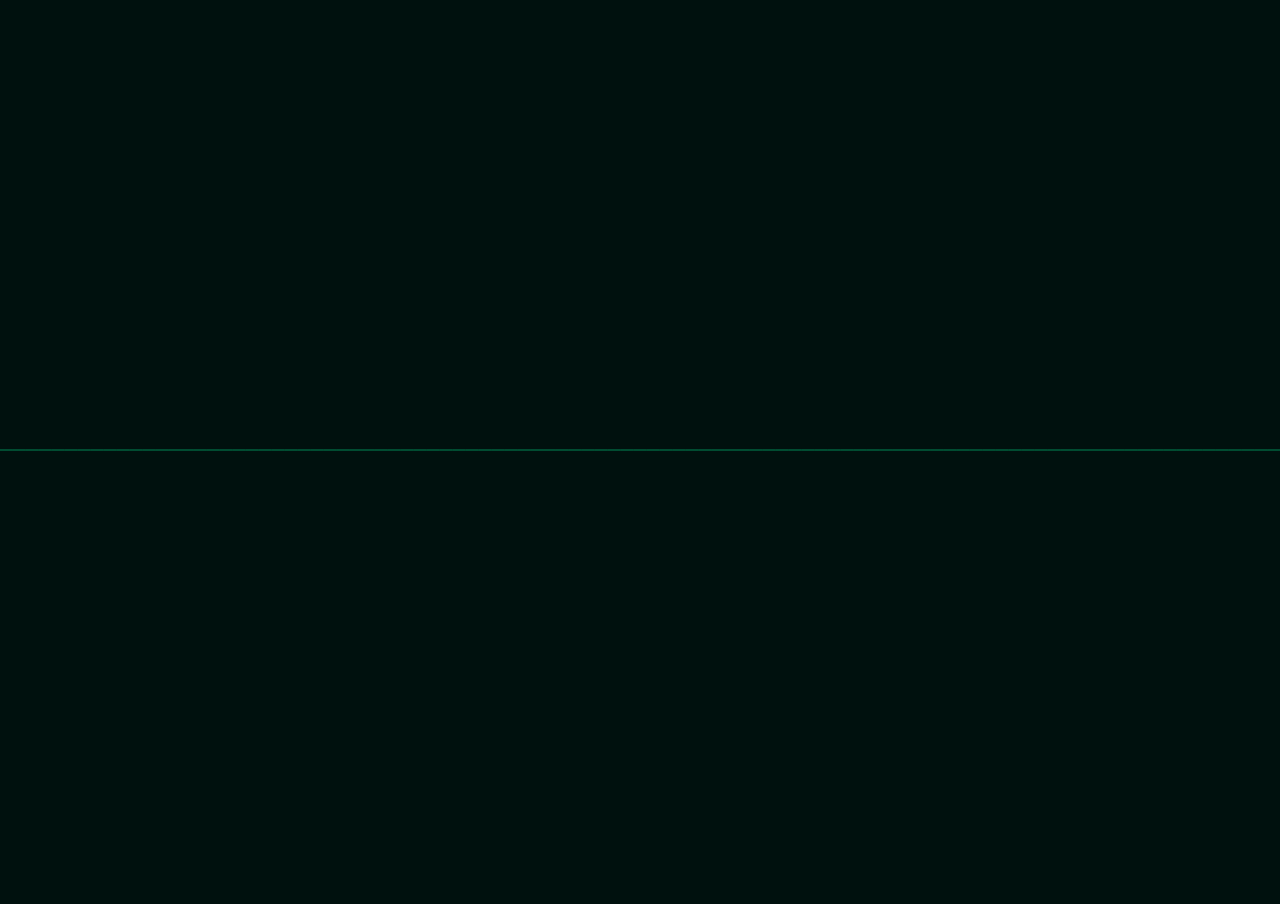
==== responsive.html @ 291a7737 "Add files via upload When you feel life is not going your way, come here, relax and play." ====
<!DOCTYPE html>
<html lang="en">
<head>
  <meta charset="UTF-8">
  <title>Smooth Falloff Magnetic Line</title>
  <style>
    body {
      margin: 0;
      background: #00110e;
      overflow: hidden;
    }
    svg {
      width: 100vw;
      height: 100vh;
    }
    path {
      stroke: rgb(0, 255, 153);
      stroke-width: 0.5;
      fill: none;
    }
  </style>
</head>
<body>
  <svg id="canvas">
    <path id="line" />
  </svg>

  <script>
    const line = document.getElementById("line");
    const width = window.innerWidth;
    const height = window.innerHeight;
    const baseY = height / 2;

    const points = 100; // number of segments
    const spacing = width / (points - 1);

    let targetOffsets = new Array(points).fill(0);
    let currentOffsets = new Array(points).fill(0);

    document.addEventListener("mousemove", (e) => {
      const mouseX = e.clientX;
      const mouseY = e.clientY;

      for (let i = 0; i < points; i++) {
        const px = i * spacing;
        const distanceX = Math.abs(px - mouseX);
        const distanceY = Math.abs(mouseY - baseY);

        // Smooth falloff: influence decreases gradually with distance
        const cutoff = 500; // max influence radius vertically
        let falloff = 1 - distanceY / cutoff;
        falloff = Math.max(0, falloff); // clamp to [0,1]

        // Gaussian-like horizontal spread
        const influenceX = Math.exp(-distanceX * distanceX / 500);

        targetOffsets[i] = (mouseY - baseY) * falloff * influenceX;
      }
    });

    function animate() {
      let d = `M0 ${baseY + currentOffsets[0]}`;
      for (let i = 1; i < points; i++) {
        currentOffsets[i] += (targetOffsets[i] - currentOffsets[i]) * 0.1;

        const px = i * spacing;
        d += ` L${px} ${baseY + currentOffsets[i]}`;
      }
      line.setAttribute("d", d);
      requestAnimationFrame(animate);
    }
    animate();
  </script>
</body>
</html>
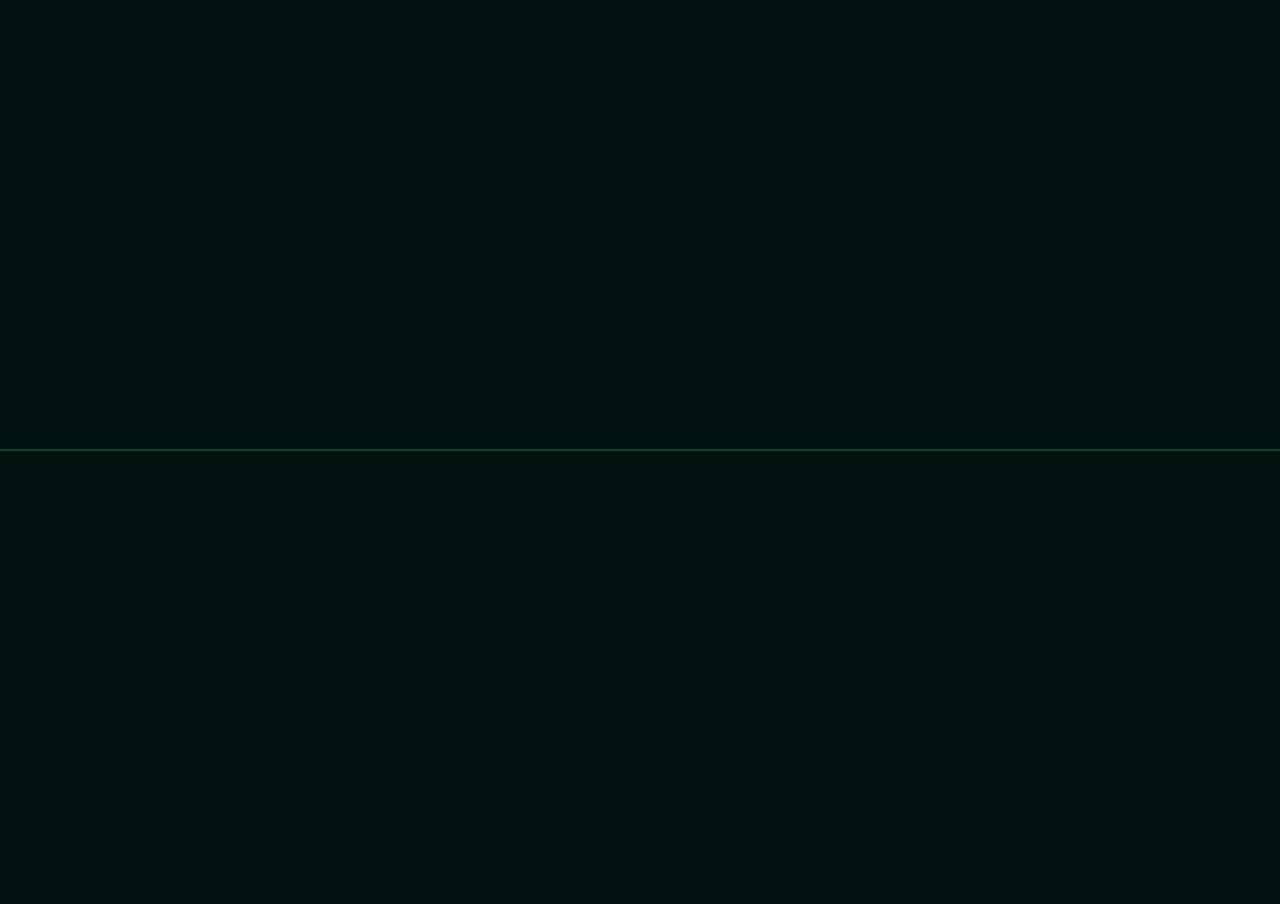
==== commit a59d5a43: "Enhance line animation with more segments Increased the number of segments for the line animation an" ====
--- a/responsive.html
+++ b/responsive.html
@@ -31,7 +31,7 @@
     const height = window.innerHeight;
     const baseY = height / 2;
 
-    const points = 100; // number of segments
+    const points = 1000; // number of segments
     const spacing = width / (points - 1);
 
     let targetOffsets = new Array(points).fill(0);
@@ -47,12 +47,12 @@
         const distanceY = Math.abs(mouseY - baseY);
 
         // Smooth falloff: influence decreases gradually with distance
-        const cutoff = 500; // max influence radius vertically
+        const cutoff = 666; // max influence radius vertically
         let falloff = 1 - distanceY / cutoff;
         falloff = Math.max(0, falloff); // clamp to [0,1]
 
         // Gaussian-like horizontal spread
-        const influenceX = Math.exp(-distanceX * distanceX / 500);
+        const influenceX = Math.exp(-distanceX * distanceX / 666);
 
         targetOffsets[i] = (mouseY - baseY) * falloff * influenceX;
       }
